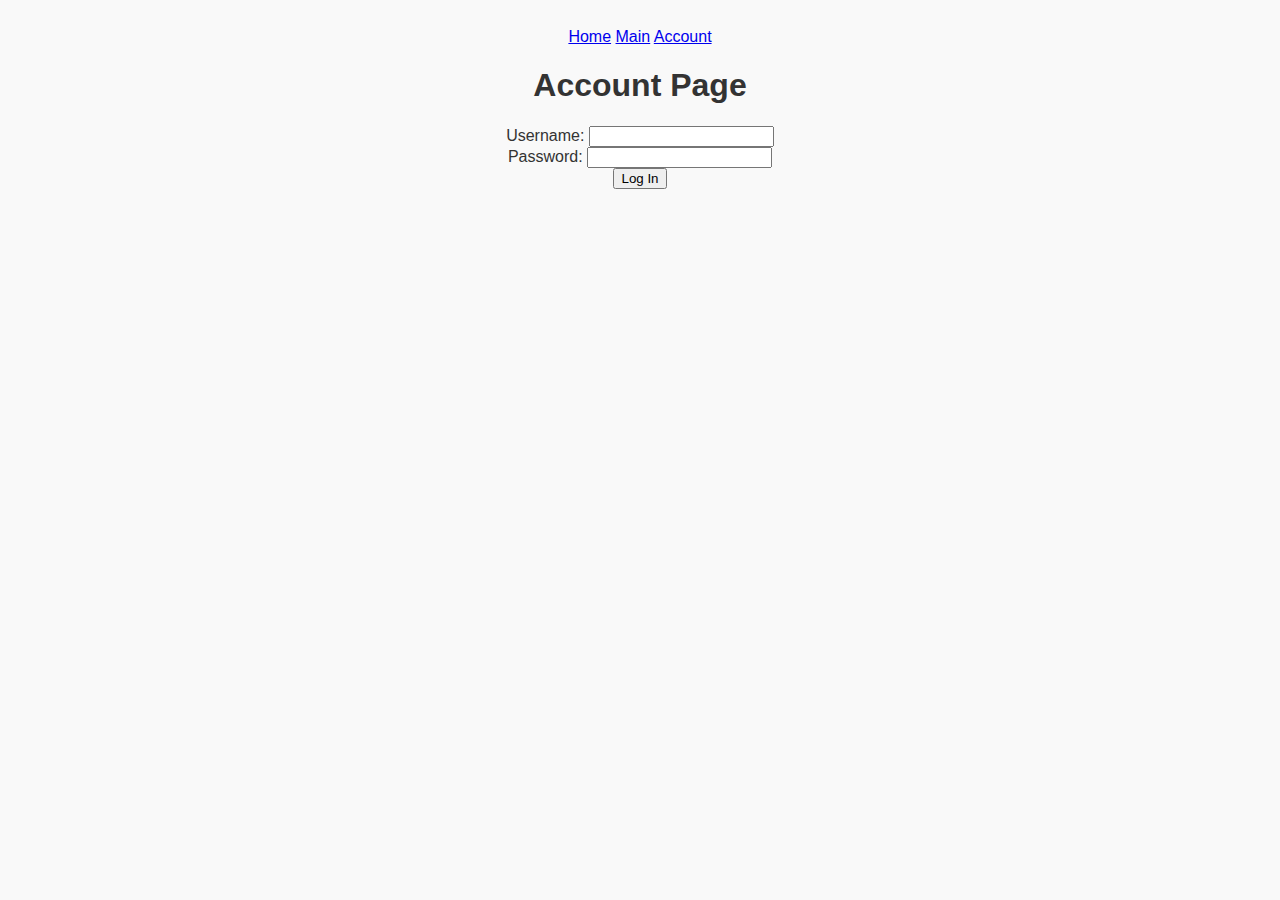
==== account.html @ 6674d6d8 "Create account.html" ====
<!DOCTYPE html>
<html lang="en">
<head>
    <meta charset="UTF-8">
    <meta name="viewport" content="width=device-width, initial-scale=1.0">
    <title>Account Page</title>
    <link rel="stylesheet" href="style.css">
</head>
<body>
    <header>
        <nav>
            <a href="index.html">Home</a>
            <a href="main.html">Main</a>
            <a href="account.html">Account</a>
        </nav>
    </header>
    <main>
        <h1>Account Page</h1>
        <form>
            <label for="username">Username:</label>
            <input type="text" id="username" name="username" required>
            <br>
            <label for="password">Password:</label>
            <input type="password" id="password" name="password" required>
            <br>
            <button type="submit">Log In</button>
        </form>
    </main>
    <script src="script.js"></script>
</body>
</html>
---- style.css ----
body {
    font-family: Arial, sans-serif;
    background-color: #f9f9f9;
    color: #333;
    padding: 20px;
    text-align: center;
}

#dynamic-content {
    margin-top: 20px;
    padding: 10px;
    border: 1px solid #ddd;
    background: #fff;
    display: inline-block;
}
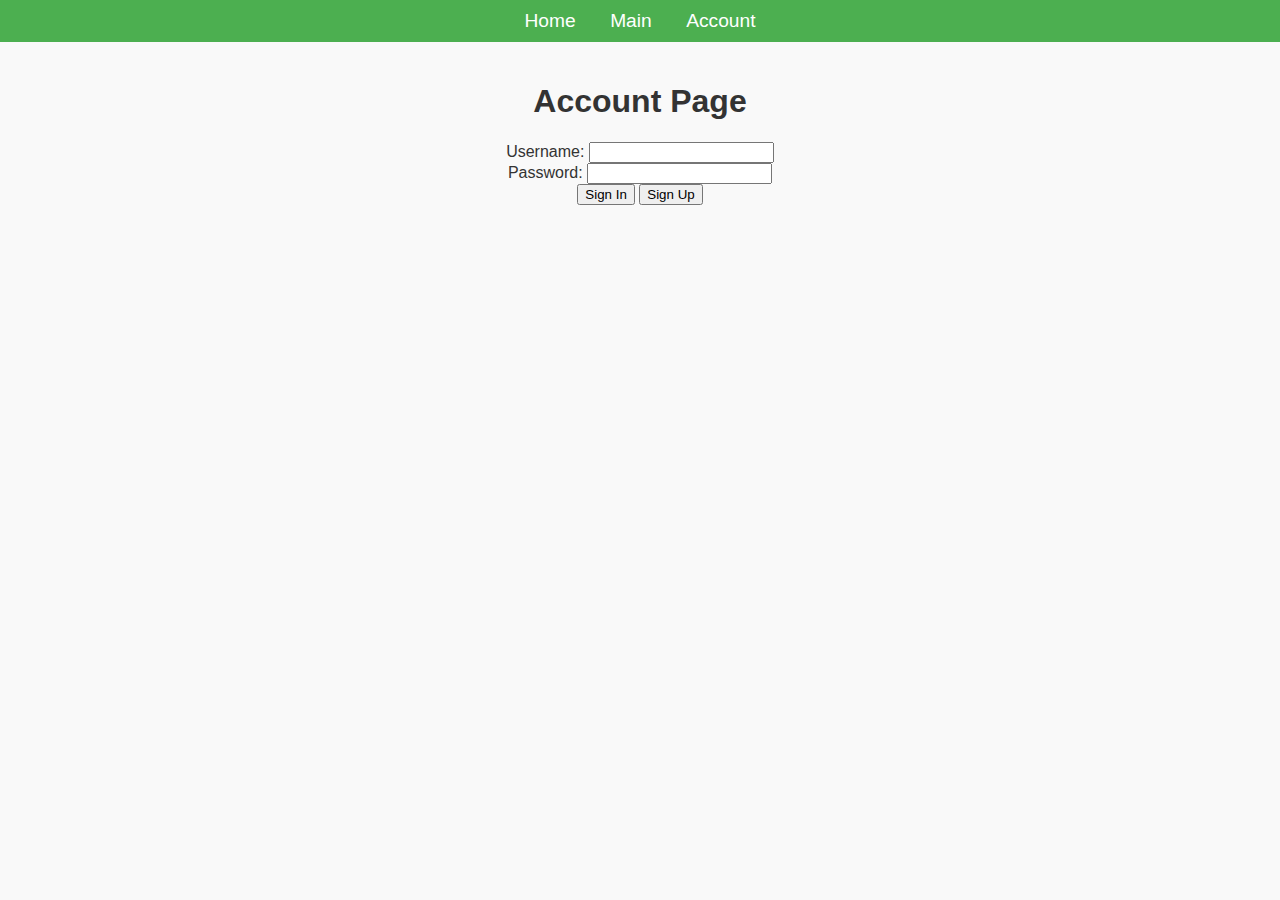
==== commit e588ebc2: "Update account.html" ====
--- a/account.html
+++ b/account.html
@@ -16,15 +16,17 @@
     </header>
     <main>
         <h1>Account Page</h1>
-        <form>
+        <form id="authForm">
             <label for="username">Username:</label>
             <input type="text" id="username" name="username" required>
             <br>
             <label for="password">Password:</label>
             <input type="password" id="password" name="password" required>
             <br>
-            <button type="submit">Log In</button>
+            <button type="button" id="signInBtn">Sign In</button>
+            <button type="button" id="signUpBtn">Sign Up</button>
         </form>
+        <p id="message"></p>
     </main>
     <script src="script.js"></script>
 </body>
--- a/style.css
+++ b/style.css
@@ -2,14 +2,28 @@
     font-family: Arial, sans-serif;
     background-color: #f9f9f9;
     color: #333;
+    margin: 0;
+    padding: 0;
+}
+
+header {
+    background-color: #4CAF50;
+    padding: 10px 0;
+    text-align: center;
+}
+
+nav a {
+    margin: 0 15px;
+    color: white;
+    text-decoration: none;
+    font-size: 1.2em;
+}
+
+nav a:hover {
+    text-decoration: underline;
+}
+
+main {
     padding: 20px;
     text-align: center;
 }
-
-#dynamic-content {
-    margin-top: 20px;
-    padding: 10px;
-    border: 1px solid #ddd;
-    background: #fff;
-    display: inline-block;
-}
